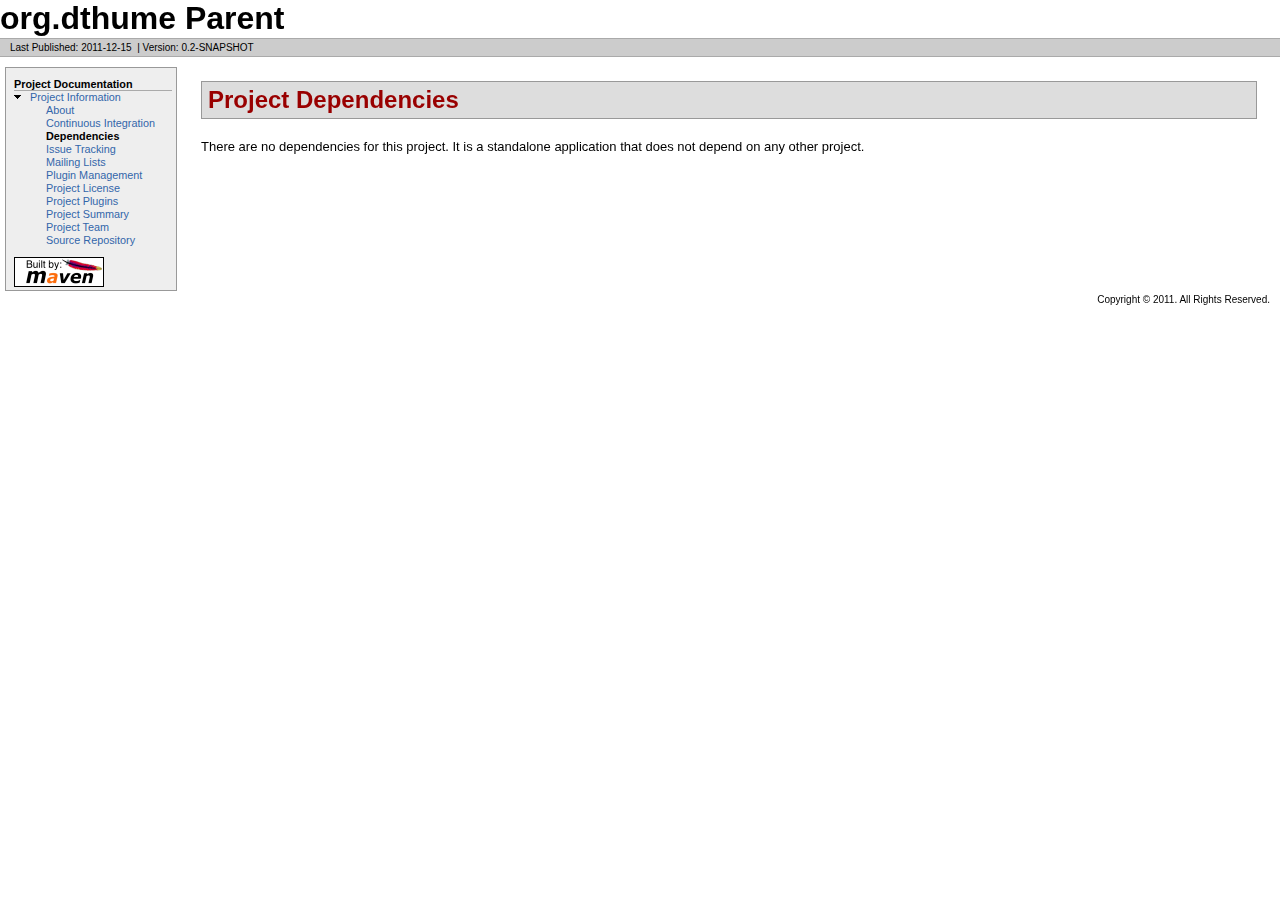
==== dependencies.html @ 31195c90 "Creating site for 0.2-SNAPSHOT" ====
<!DOCTYPE html PUBLIC "-//W3C//DTD XHTML 1.0 Transitional//EN" "http://www.w3.org/TR/xhtml1/DTD/xhtml1-transitional.dtd">
<!-- Generated by Apache Maven Doxia at Dec 15, 2011 -->
<html xmlns="http://www.w3.org/1999/xhtml" xml:lang="en" lang="en">
  <head>
    <meta http-equiv="Content-Type" content="text/html; charset=UTF-8" />
    <title>org.dthume Parent - Project Dependencies</title>
    <style type="text/css" media="all">
      @import url("./css/maven-base.css");
      @import url("./css/maven-theme.css");
      @import url("./css/site.css");
    </style>
    <link rel="stylesheet" href="./css/print.css" type="text/css" media="print" />
    <meta name="Date-Revision-yyyymmdd" content="20111215" />
    <meta http-equiv="Content-Language" content="en" />
        
  </head>
  <body class="composite">
    <div id="banner">
                    <div id="bannerLeft">
                org.dthume Parent
                </div>
                    <div class="clear">
        <hr/>
      </div>
    </div>
    <div id="breadcrumbs">
            
        
                <div class="xleft">
        <span id="publishDate">Last Published: 2011-12-15</span>
                  &nbsp;| <span id="projectVersion">Version: 0.2-SNAPSHOT</span>
                      </div>
            <div class="xright">        
        
      </div>
      <div class="clear">
        <hr/>
      </div>
    </div>
    <div id="leftColumn">
      <div id="navcolumn">
             
        
                                          <h5>Project Documentation</h5>
                  <ul>
                                                                                                                                                                                                                                                                  <li class="expanded">
                          <a href="project-info.html" title="Project Information">Project Information</a>
                    <ul>
                      <li class="none">
                          <a href="index.html" title="About">About</a>
            </li>
                      <li class="none">
                          <a href="integration.html" title="Continuous Integration">Continuous Integration</a>
            </li>
                      <li class="none">
            <strong>Dependencies</strong>
          </li>
                      <li class="none">
                          <a href="issue-tracking.html" title="Issue Tracking">Issue Tracking</a>
            </li>
                      <li class="none">
                          <a href="mail-lists.html" title="Mailing Lists">Mailing Lists</a>
            </li>
                      <li class="none">
                          <a href="plugin-management.html" title="Plugin Management">Plugin Management</a>
            </li>
                      <li class="none">
                          <a href="license.html" title="Project License">Project License</a>
            </li>
                      <li class="none">
                          <a href="plugins.html" title="Project Plugins">Project Plugins</a>
            </li>
                      <li class="none">
                          <a href="project-summary.html" title="Project Summary">Project Summary</a>
            </li>
                      <li class="none">
                          <a href="team-list.html" title="Project Team">Project Team</a>
            </li>
                      <li class="none">
                          <a href="source-repository.html" title="Source Repository">Source Repository</a>
            </li>
              </ul>
        </li>
          </ul>
                             <a href="http://maven.apache.org/" title="Built by Maven" class="poweredBy">
        <img class="poweredBy" alt="Built by Maven" src="./images/logos/maven-feather.png" />
      </a>
                   
        
            </div>
    </div>
    <div id="bodyColumn">
      <div id="contentBox">
        <a name="Project_Dependencies"></a><div class="section"><h2>Project Dependencies<a name="Project_Dependencies"></a></h2><p>There are no dependencies for this project. It is a standalone application that does not depend on any other project.</p></div>
      </div>
    </div>
    <div class="clear">
      <hr/>
    </div>
    <div id="footer">
      <div class="xright">Copyright &#169;                   2011.
          All Rights Reserved.      
        
      </div>
      <div class="clear">
        <hr/>
      </div>
    </div>
  </body>
</html>
---- css/print.css ----
#banner, #footer, #leftcol, #breadcrumbs, .docs #toc, .docs .courtesylinks, #leftColumn, #navColumn {
	display: none !important;
}
#bodyColumn, body.docs div.docs {
	margin: 0 !important;
	border: none !important
}
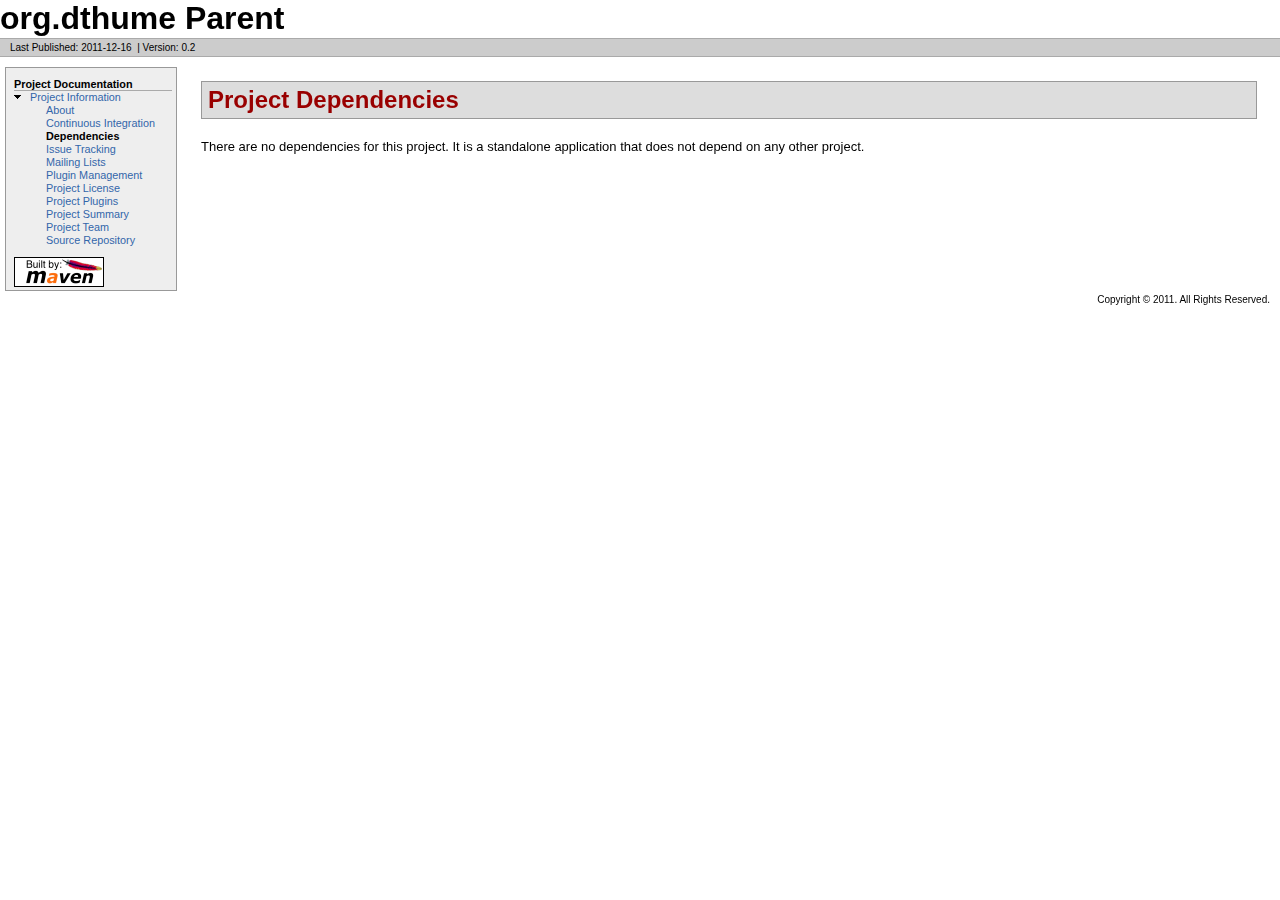
==== commit cbd32853: "Creating site for 0.2" ====
--- a/dependencies.html
+++ b/dependencies.html
@@ -1,5 +1,5 @@
 <!DOCTYPE html PUBLIC "-//W3C//DTD XHTML 1.0 Transitional//EN" "http://www.w3.org/TR/xhtml1/DTD/xhtml1-transitional.dtd">
-<!-- Generated by Apache Maven Doxia at Dec 15, 2011 -->
+<!-- Generated by Apache Maven Doxia at Dec 16, 2011 -->
 <html xmlns="http://www.w3.org/1999/xhtml" xml:lang="en" lang="en">
   <head>
     <meta http-equiv="Content-Type" content="text/html; charset=UTF-8" />
@@ -10,7 +10,7 @@
       @import url("./css/site.css");
     </style>
     <link rel="stylesheet" href="./css/print.css" type="text/css" media="print" />
-    <meta name="Date-Revision-yyyymmdd" content="20111215" />
+    <meta name="Date-Revision-yyyymmdd" content="20111216" />
     <meta http-equiv="Content-Language" content="en" />
         
   </head>
@@ -27,8 +27,8 @@
             
         
                 <div class="xleft">
-        <span id="publishDate">Last Published: 2011-12-15</span>
-                  &nbsp;| <span id="projectVersion">Version: 0.2-SNAPSHOT</span>
+        <span id="publishDate">Last Published: 2011-12-16</span>
+                  &nbsp;| <span id="projectVersion">Version: 0.2</span>
                       </div>
             <div class="xright">        
         
